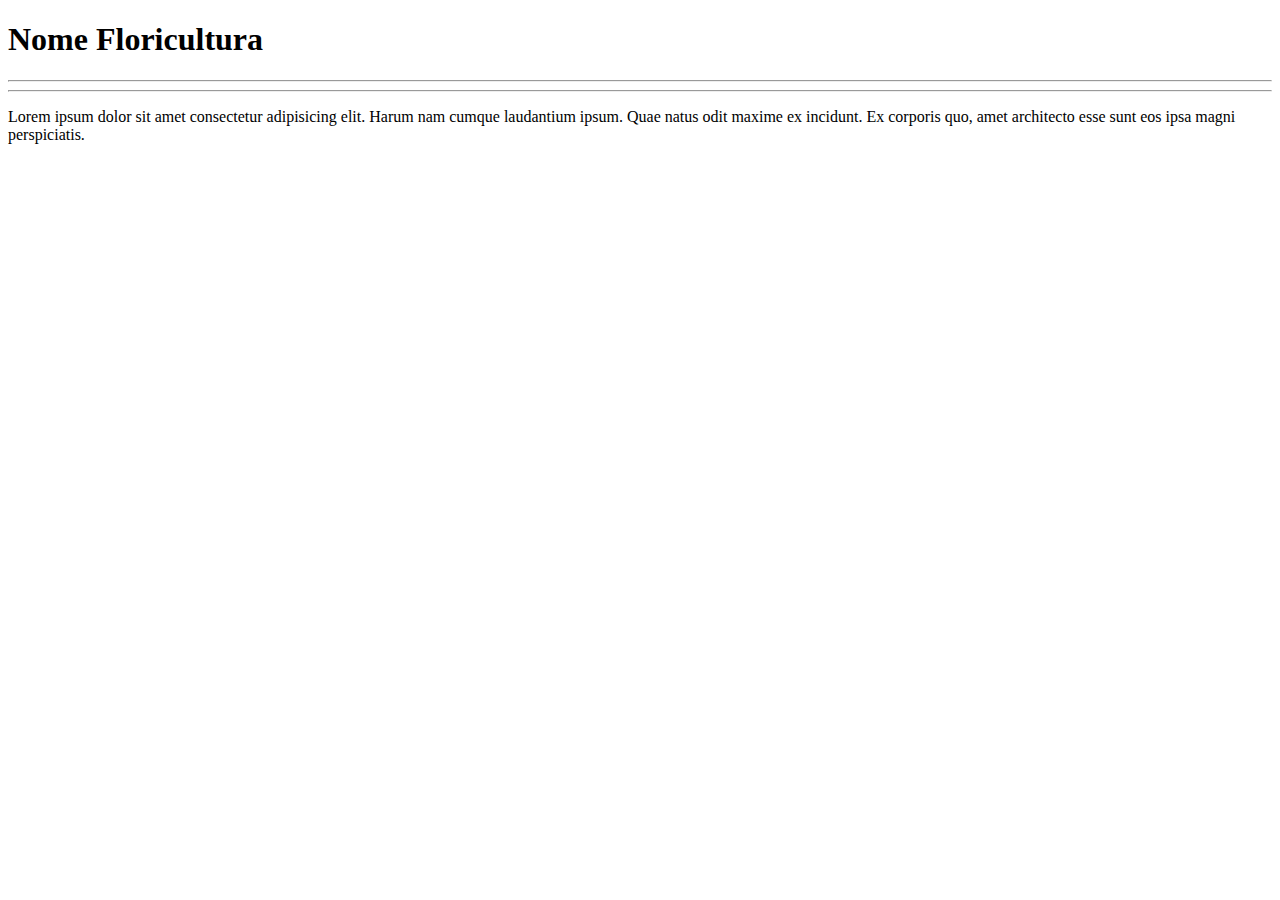
==== Floricultura/index.html @ 446ec594 "Update index.html" ====
<!DOCTYPE html>
<html lang="pt-br">
<head>
    <meta charset="UTF-8">
    <meta name="viewport" content="width=device-width, initial-scale=1.0">
    <title>Floricultura</title>
</head>
<body>
    <h1>Nome Floricultura</h1>
    <hr>
    <hr>
    <p>Lorem ipsum dolor sit amet consectetur adipisicing elit. Harum nam cumque laudantium ipsum. Quae natus odit maxime ex incidunt. Ex corporis quo, amet architecto esse sunt eos ipsa magni perspiciatis.</p>
</body>
</html>
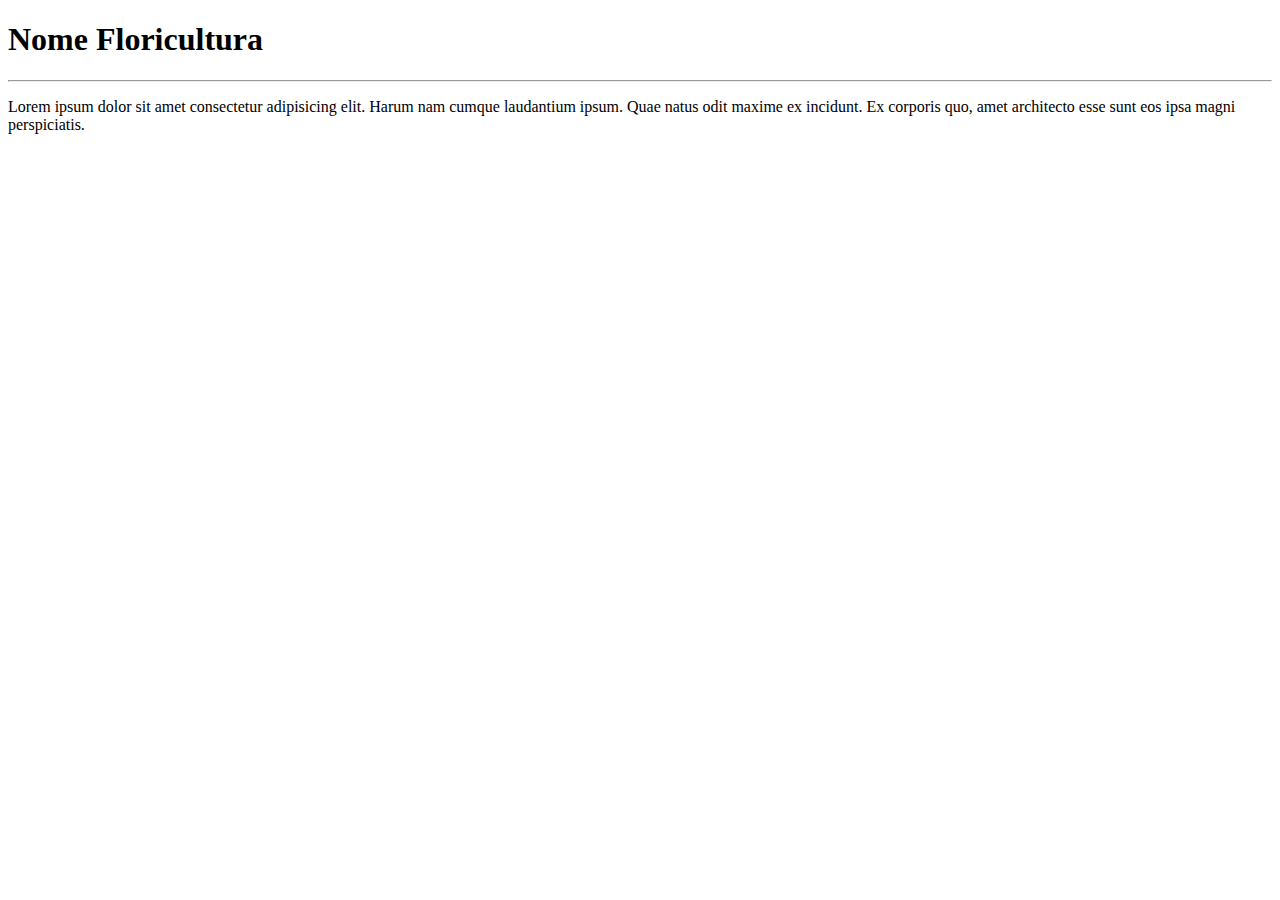
==== commit 3d3b2ea0: "Atualizações" ====
--- a/Floricultura/index.html
+++ b/Floricultura/index.html
@@ -8,7 +8,6 @@
 <body>
     <h1>Nome Floricultura</h1>
     <hr>
-    <hr>
     <p>Lorem ipsum dolor sit amet consectetur adipisicing elit. Harum nam cumque laudantium ipsum. Quae natus odit maxime ex incidunt. Ex corporis quo, amet architecto esse sunt eos ipsa magni perspiciatis.</p>
 </body>
 </html>